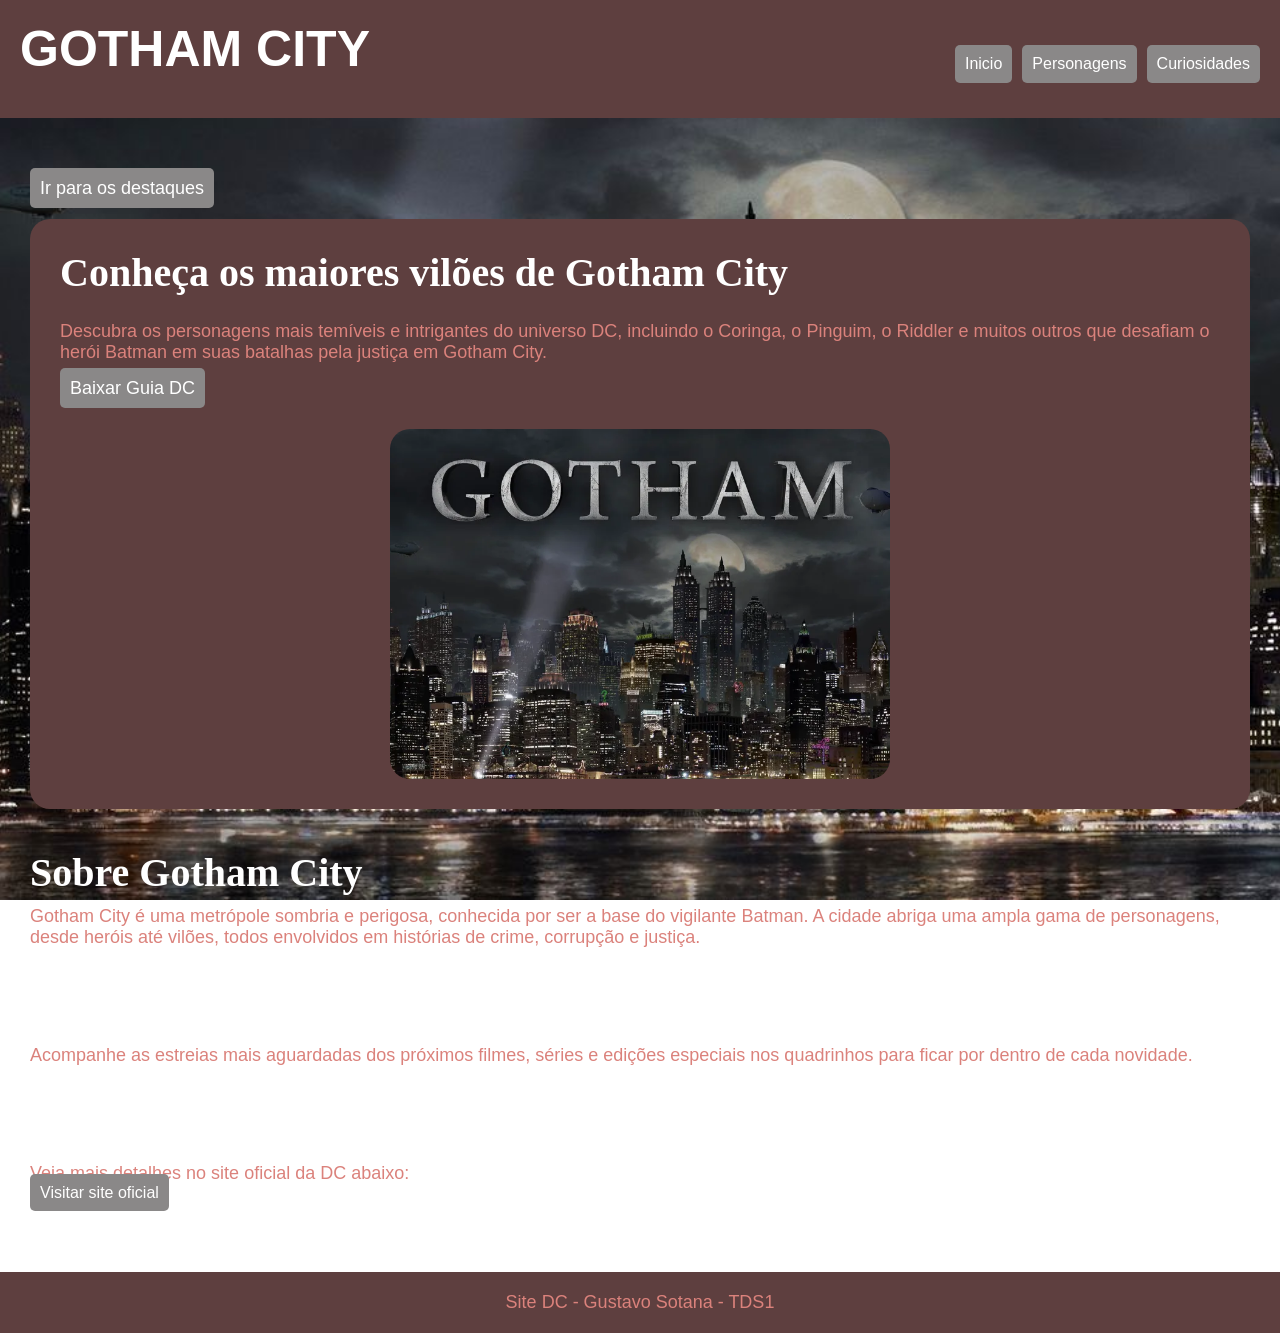
==== index.html @ dd808c53 "final projeto" ====
<!DOCTYPE html>
<html lang="pt-BR">
    <head>
        <meta charset="UTF-8" />
        <title>Gotham City</title>
        <link rel="stylesheet" href="css/inicio.css" />
    </head>
    <body>
        <header>
            <h1>GOTHAM CITY</h1>
            <div>
                <a href="index.html">Inicio</a>
                <a href="pages/personagens.html">Personagens</a>
                <a href="pages/curiosidades.html">Curiosidades</a>
            </div>
        </header>

        <main>
            <p><a href="#destaques">Ir para os destaques</a></p>

            <section id="introducao">
                <article>
                    <h2>Conheça os maiores vilões de Gotham City</h2>
                    <p>Descubra os personagens mais temíveis e intrigantes do universo DC, incluindo o Coringa, o Pinguim, o Riddler e muitos outros que desafiam o herói Batman em suas batalhas pela justiça em Gotham City.</p>
                    <p><a href="assets/arquivo/guia.pdf" download>Baixar Guia DC</a></p>
                </article>
                <img src="assets/image/gotham.png" alt="Logo Gotham"/>
            </section>

            <section id="sobre">
                <h2>Sobre Gotham City</h2>
                <p>Gotham City é uma metrópole sombria e perigosa, conhecida por ser a base do vigilante Batman. A cidade abriga uma ampla gama de personagens, desde heróis até vilões, todos envolvidos em histórias de crime, corrupção e justiça.</p>
            </section>

            <section id="lancamentos">
                <h2>Próximos Lançamentos</h2>
                <p>Acompanhe as estreias mais aguardadas dos próximos filmes, séries e edições especiais nos quadrinhos para ficar por dentro de cada novidade.</p>
            </section>

           <section id="destaques">
    <h2>Destaques</h2>
    <p>Veja mais detalhes no site oficial da DC abaixo:</p>
    <a href="https://dc.com" target="_blank" class="seu-botao">Visitar site oficial</a>
</section>



    </section>
  </main>

   <footer>
    <p>Site DC - Gustavo Sotana - TDS1</p>
     </footer>
    </body>
</html>
---- css/inicio.css ----
* {
    padding: 0;
    margin: 0;
    box-sizing: border-box;
}

body {
    font-family: 'Franklin Gothic Medium', 'Arial Narrow', Arial, sans-serif;
    background-image: url("../assets/image/gotis.png");
    background-size: cover;
    background-position: center;
    background-attachment: fixed;
}

header {
    background-color: rgb(94, 63, 63);
    color: white;
    padding: 20px;
    margin-bottom: 30px;
    display: flex;
    justify-content: space-between;
    align-items: center;
}

header div {
    display: flex;
    gap: 10px;
}
main {
    padding: 30px;
}

#introducao {
    display: flex;
    flex-direction: column;
    gap: 30px;
    padding: 30px;
    background-color: rgb(94, 63, 63);
    align-items: center;
    justify-content: space-between;
    margin-top: 20px;
    border-radius: 20px;
}

#introducao article {
    display: flex;
    flex-direction: column;
    gap: 15px;
}

#introducao img {
    width: 500px;
    height: 350px;
    border-radius: 20px;
    object-fit: cover;
}

#sobre, #lancamentos, #destaques {
    margin-top: 40px;
}

#cards {
    display: flex;
    gap: 20px;
    justify-content: center;
    flex-wrap: wrap;
    margin-top: 20px;
}

.card {
    background-color: white;
    padding: 20px;
    width: 30%;
    border-radius: 20px;
    text-align: center;
}

.card img {
    width: 100%;
    border-radius: 20px;
    height: 300px;
    object-fit: cover;
    display: flex;
}

.card h3 {
    margin-top: 10px;
}

.card p {
    margin-top: 10px;
    font-weight: normal;
}

#curiosidades-principal {
    background-color: white;
    padding: 20px;
    border-radius: 20px;
    margin-top: 20px;
}

#curiosidades-principal article {
    margin-bottom: 15px;
}

#curiosidades-principal img {
    width: 200px;
    height: 200px;
    object-fit: cover;
    border-radius: 10px;
    margin-top: 15px;
}

a {

    margin-top: 10px;
    color: white;
    background-color: #8a8888;
    padding: 10px;
    font-weight: oswald, sans-serif;
    text-decoration: none;
    border-radius: 5px;
}


h2 {
    font-size: 40px;
    font-family: Georgia, 'Times New Roman', Times, serif;
    margin-bottom: 10px;
}

footer {
    text-align: center;
    padding: 20px;
    margin-top: 40px;
    background-color: rgb(200, 200, 200);
}

#curiosidades img {
    width: 150px;
    height: 150px;
    border-radius: 10px;
    margin-top: 15px;
}

#curiosidades article {
    background-color: rgb(121, 112, 112);
    padding: 20px;
    border-radius: 20px;
    margin-bottom: 20px;
}

h1 {
    font-size: 50px;
    font-family: oswald, sans-serif;
    margin-bottom: 20px;

}

H2 {
    font-size: 40px;
    font-family: Bebas Neue;
    margin-bottom: 10px;
    color: white;
}

p{
    color: rgb(219, 130, 124);
    font-size: 18px;
}

footer {
    background-color:rgb(94, 63, 63);
}
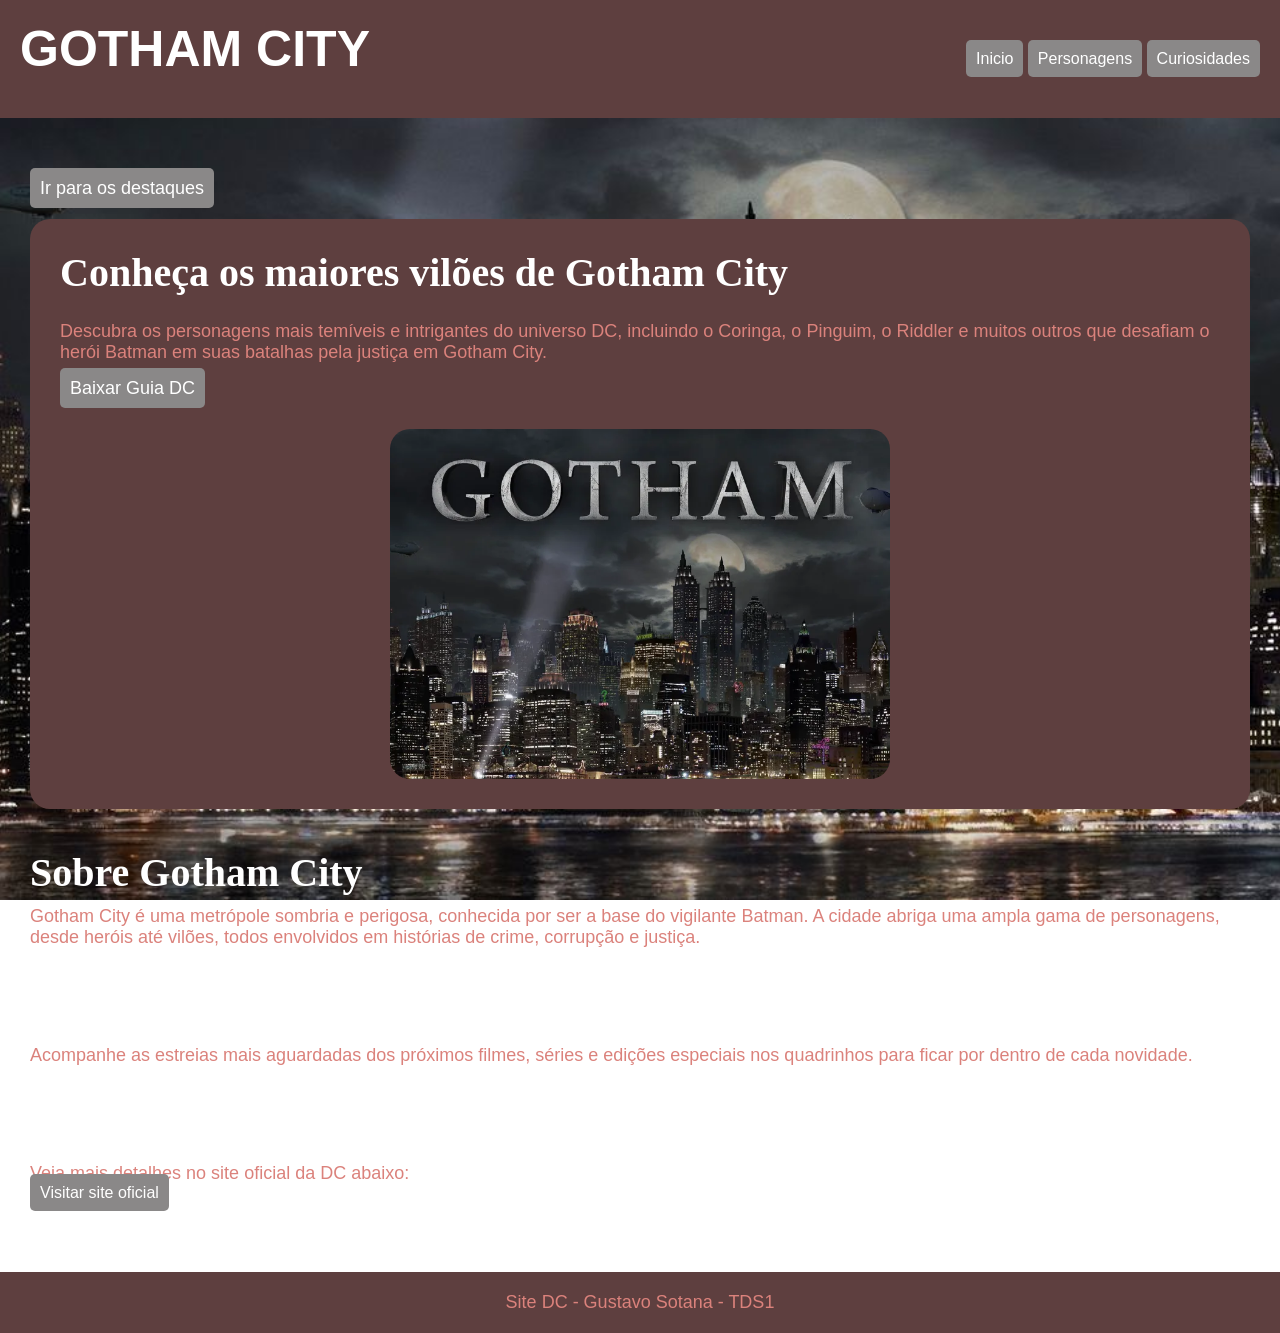
==== commit 703e5cd8: "lição final" ====
--- a/index.html
+++ b/index.html
@@ -7,12 +7,16 @@
     </head>
     <body>
         <header>
+        
             <h1>GOTHAM CITY</h1>
-            <div>
-                <a href="index.html">Inicio</a>
-                <a href="pages/personagens.html">Personagens</a>
-                <a href="pages/curiosidades.html">Curiosidades</a>
-            </div>
+            <section>
+    
+                <a class="itens" href="index.html">Inicio</a>
+                <a class="itens" href="pages/personagens.html">Personagens</a>
+                <a class="itens" href="pages/curiosidades.html">Curiosidades</a>
+            </section>
+
+        
         </header>
 
         <main>
@@ -39,10 +43,11 @@
 
            <section id="destaques">
     <h2>Destaques</h2>
+    
     <p>Veja mais detalhes no site oficial da DC abaixo:</p>
+    
     <a href="https://dc.com" target="_blank" class="seu-botao">Visitar site oficial</a>
 </section>
-
 
 
     </section>
--- a/css/inicio.css
+++ b/css/inicio.css
@@ -113,7 +113,7 @@
 
 a {
 
-    margin-top: 10px;
+    margin-top: 20px;
     color: white;
     background-color: #8a8888;
     padding: 10px;
